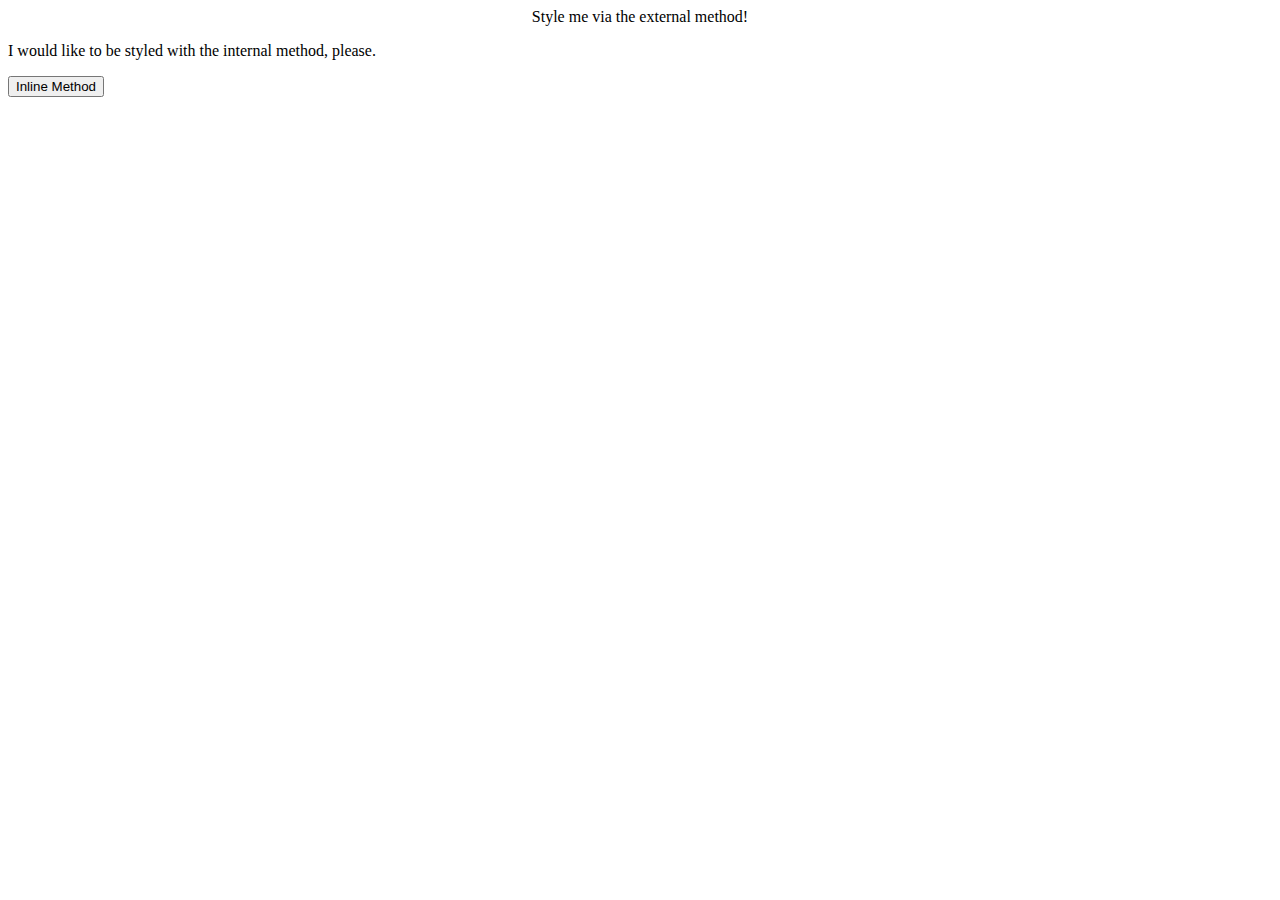
==== foundations/01-css-methods/index.html @ 37762753 "commit no 1" ====
<!DOCTYPE html>
<html lang="en">
  <head>
    <meta charset="UTF-8">
    <meta http-equiv="X-UA-Compatible" content="IE=edge">
    <meta name="viewport" content="width=device-width, initial-scale=1.0">
    <title>Methods for Adding CSS</title>
  </head>
  <body>
    <div style="background-color= red; font-size= 32px; text-align: center; bold;">Style me via the external method!</div>
    <p>I would like to be styled with the internal method, please.</p>
    <button>Inline Method</button>
  </body>
</html>
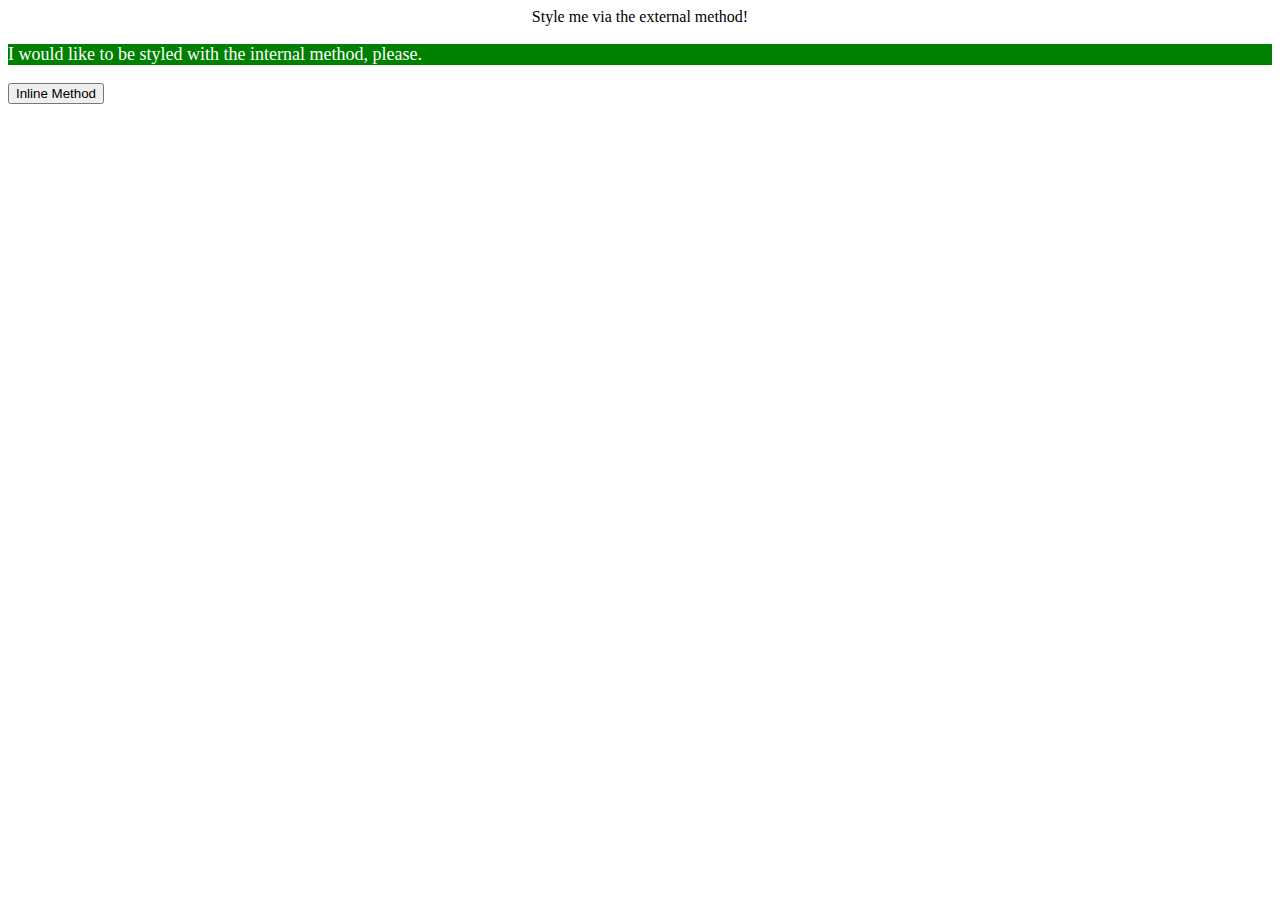
==== commit 56b451be: "commit no 1" ====
--- a/foundations/01-css-methods/index.html
+++ b/foundations/01-css-methods/index.html
@@ -8,7 +8,7 @@
   </head>
   <body>
     <div style="background-color= red; font-size= 32px; text-align: center; bold;">Style me via the external method!</div>
-    <p>I would like to be styled with the internal method, please.</p>
-    <button>Inline Method</button>
+    <p style="background-color: green; color: white; font-size: 18px;">I would like to be styled with the internal method, please.</p>
+    <button style:"background-color: orange; font-size: 18px;">Inline Method</button>
   </body>
 </html>
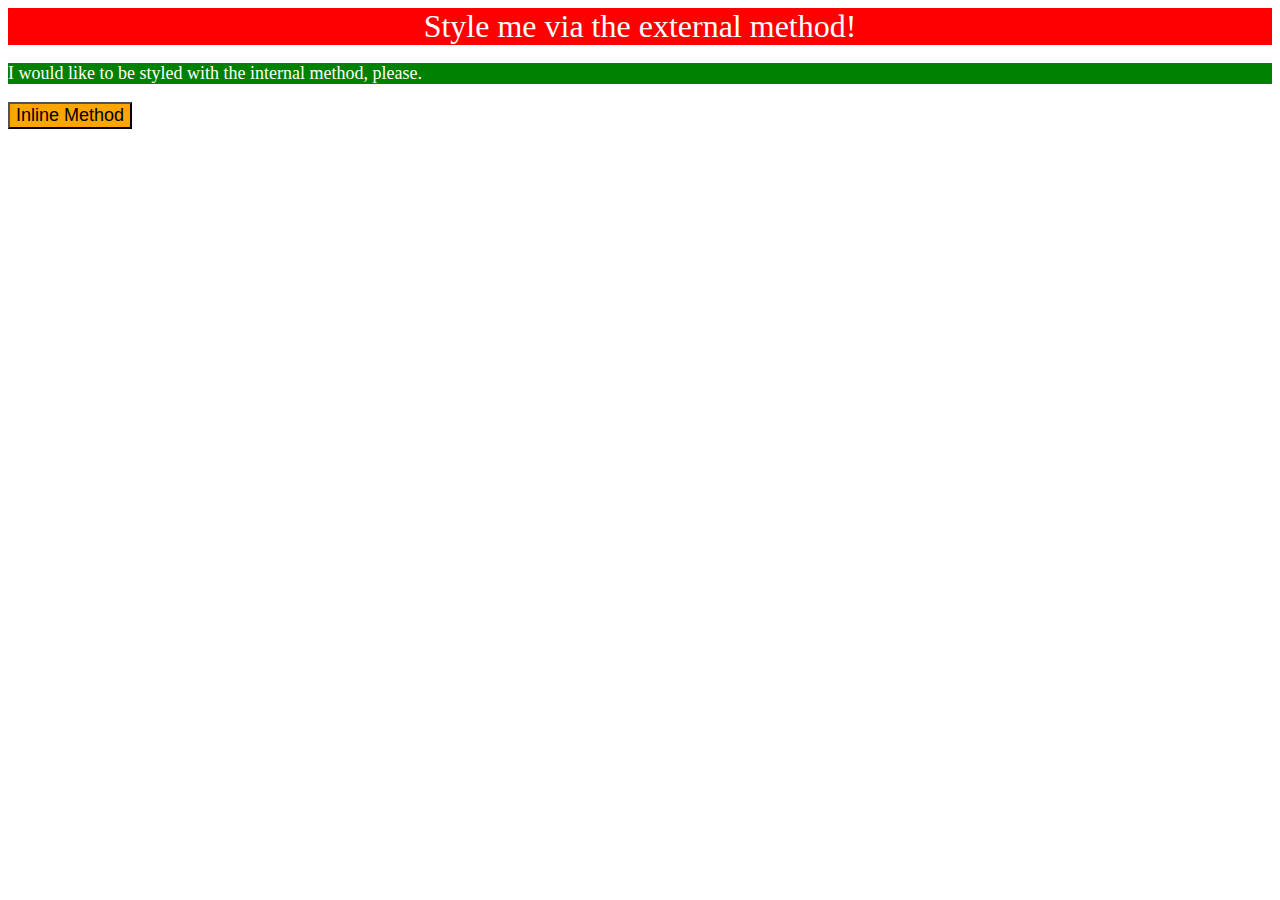
==== commit 6f8af58e: "git commit" ====
--- a/foundations/01-css-methods/index.html
+++ b/foundations/01-css-methods/index.html
@@ -7,8 +7,8 @@
     <title>Methods for Adding CSS</title>
   </head>
   <body>
-    <div style="background-color= red; font-size= 32px; text-align: center; bold;">Style me via the external method!</div>
+    <div style="background-color: red; font-size: 32px; text-align: center;color: white; text-transform: bold;">Style me via the external method!</div>
     <p style="background-color: green; color: white; font-size: 18px;">I would like to be styled with the internal method, please.</p>
-    <button style:"background-color: orange; font-size: 18px;">Inline Method</button>
+    <button style="background-color: orange; font-size: 18px;">Inline Method</button>
   </body>
-</html>
+</html>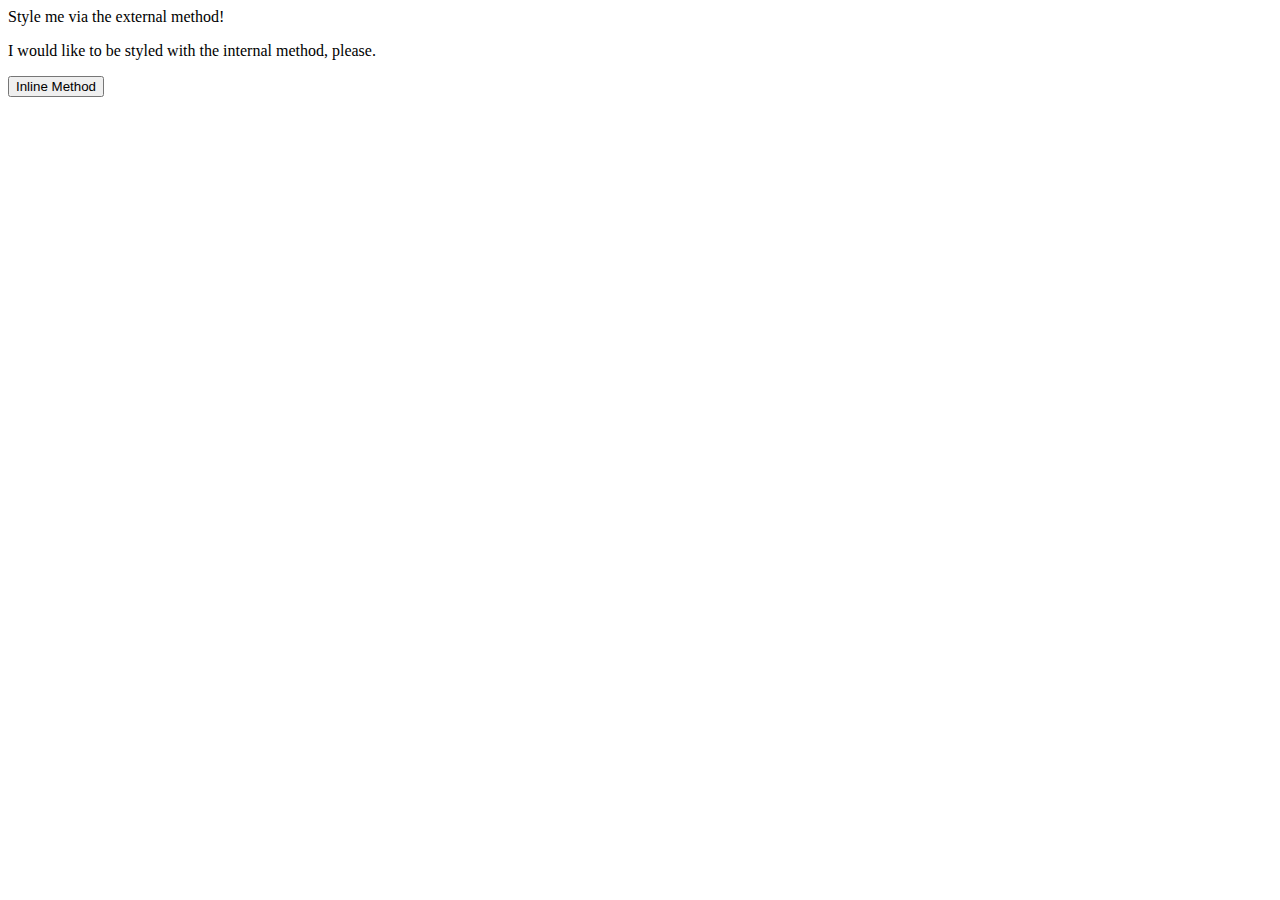
==== commit f2ff7260: "Merge branch 'main' of github.com:YOHANNES0936/css-exercises" ====
--- a/foundations/01-css-methods/index.html
+++ b/foundations/01-css-methods/index.html
@@ -7,8 +7,8 @@
     <title>Methods for Adding CSS</title>
   </head>
   <body>
-    <div style="background-color: red; font-size: 32px; text-align: center;color: white; text-transform: bold;">Style me via the external method!</div>
-    <p style="background-color: green; color: white; font-size: 18px;">I would like to be styled with the internal method, please.</p>
-    <button style="background-color: orange; font-size: 18px;">Inline Method</button>
+    <div>Style me via the external method!</div>
+    <p>I would like to be styled with the internal method, please.</p>
+    <button>Inline Method</button>
   </body>
-</html>+</html>
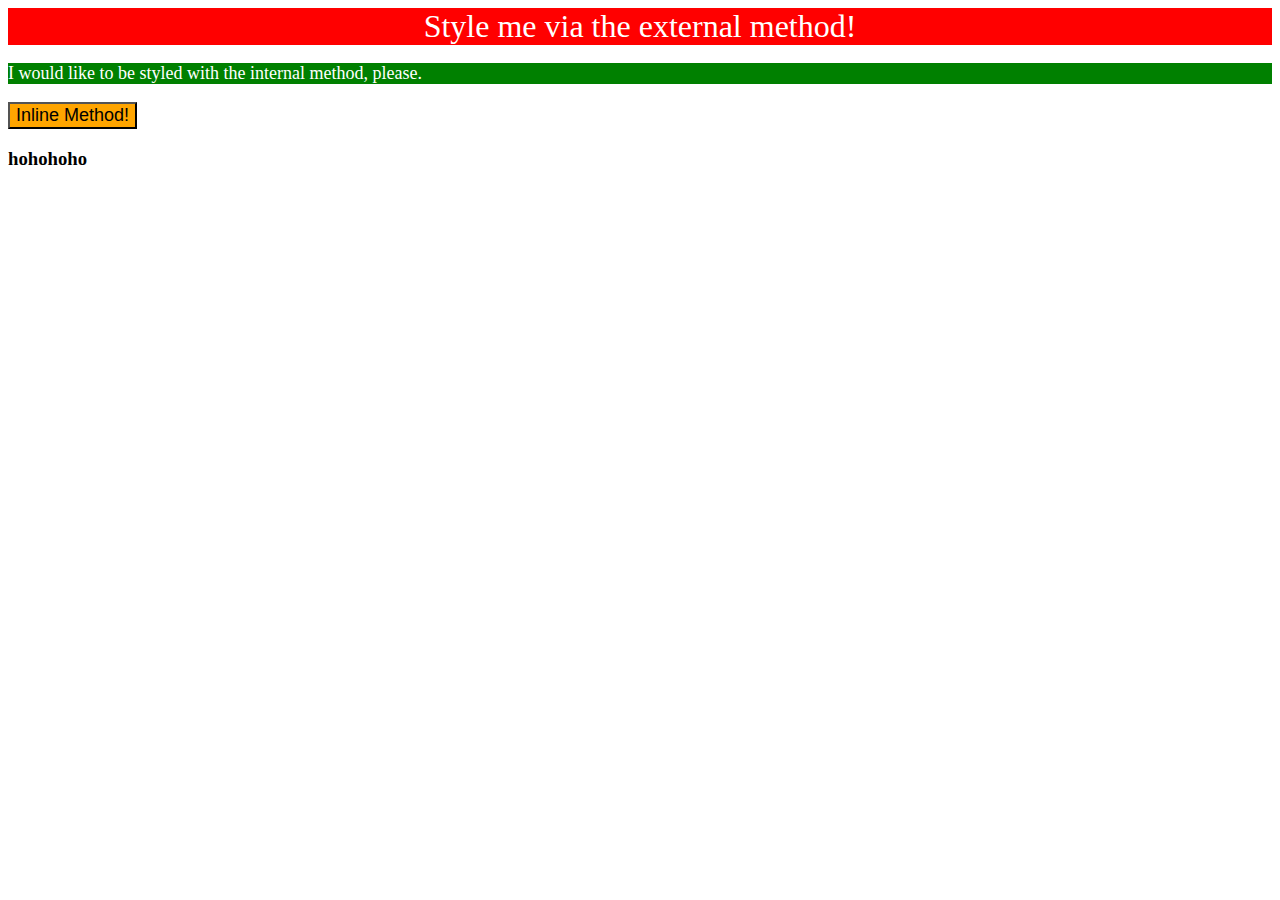
==== commit db4ba28d: "po" ====
--- a/foundations/01-css-methods/index.html
+++ b/foundations/01-css-methods/index.html
@@ -7,8 +7,9 @@
     <title>Methods for Adding CSS</title>
   </head>
   <body>
-    <div>Style me via the external method!</div>
-    <p>I would like to be styled with the internal method, please.</p>
-    <button>Inline Method</button>
+    <div style="background-color: red; font-size: 32px; text-align: center;color: white; text-transform: bold;">Style me via the external method!</div>
+    <p style="background-color: green; color: white; font-size: 18px;">I would like to be styled with the internal method, please.</p>
+    <button style="background-color: orange; font-size: 18px;">Inline Method!</button>
+    <h3>hohohoho</h3>
   </body>
-</html>
+</html>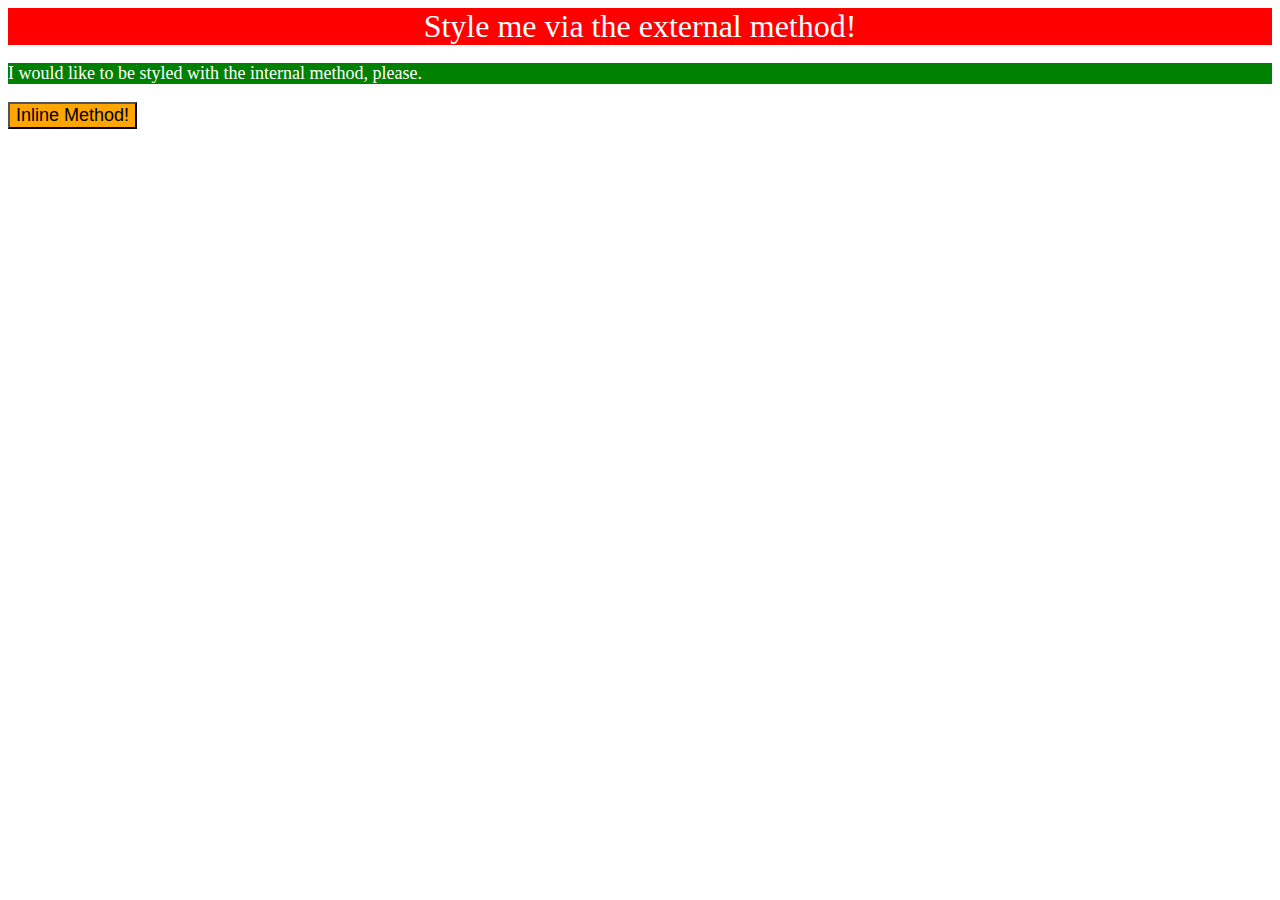
==== commit 9cc8afa4: "Update index.html" ====
--- a/foundations/01-css-methods/index.html
+++ b/foundations/01-css-methods/index.html
@@ -10,6 +10,5 @@
     <div style="background-color: red; font-size: 32px; text-align: center;color: white; text-transform: bold;">Style me via the external method!</div>
     <p style="background-color: green; color: white; font-size: 18px;">I would like to be styled with the internal method, please.</p>
     <button style="background-color: orange; font-size: 18px;">Inline Method!</button>
-    <h3>hohohoho</h3>
   </body>
-</html>+</html>
